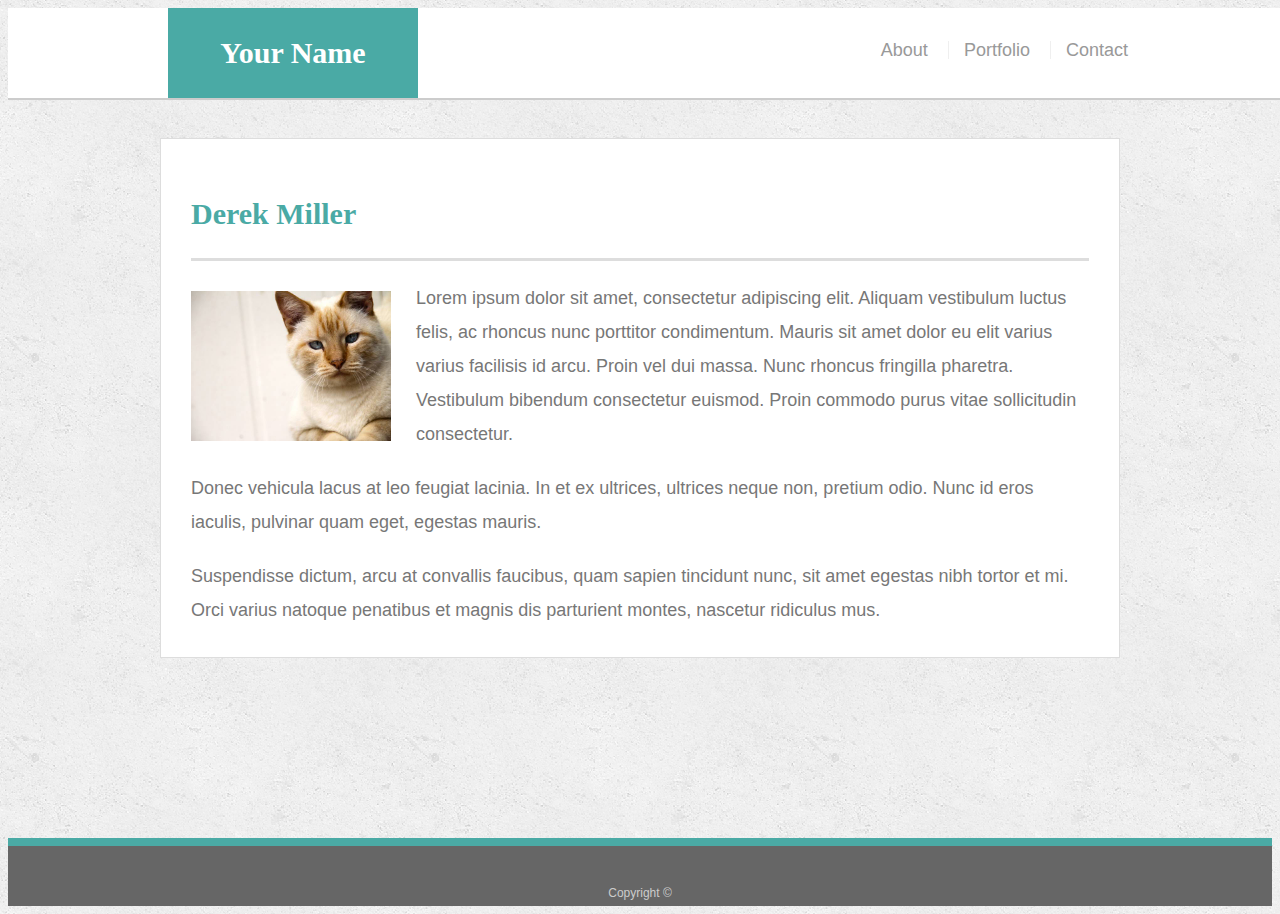
==== index.html @ ab7864ff "first commit, files ready to be worked on." ====
<!doctype html>
<html lang="en-us">

<head>
  <meta charset="UTF-8">
  <title>About | Your Name</title>
  <link rel="stylesheet" type="text/css" href="assets/css/style.css">
</head>

<body>

  <header id="masthead">
    <div class="container">
      <a href="index.html" id="logo">Your Name</a>
      <nav>
        <a href="index.html">About</a>
        <a href="portfolio.html">Portfolio</a>
        <a href="contact.html">Contact</a>
      </nav>
    </div>
  </header>

  <div id="main-container" class="container">
    <section class="main-section">
      <h1>Derek Miller</h1>

      <img src="assets/images/cat.jpg" class="auth-image" alt="Your Name">

      <p>Lorem ipsum dolor sit amet, consectetur adipiscing elit. Aliquam vestibulum luctus felis, ac rhoncus nunc porttitor condimentum. Mauris sit amet dolor eu elit varius varius facilisis id arcu. Proin vel dui massa. Nunc rhoncus fringilla pharetra. Vestibulum bibendum consectetur euismod. Proin commodo purus vitae sollicitudin consectetur.</p>

      <p>Donec vehicula lacus at leo feugiat lacinia. In et ex ultrices, ultrices neque non, pretium odio. Nunc id eros iaculis, pulvinar quam eget, egestas mauris.</p>

      <p>Suspendisse dictum, arcu at convallis faucibus, quam sapien tincidunt nunc, sit amet egestas nibh tortor et mi. Orci varius natoque penatibus et magnis dis parturient montes, nascetur ridiculus mus.</p>

    </section>

  </div>

  <footer>
    <div class="container">
      Copyright &copy; 
    </div>
  </footer>
</body>

</html>
---- assets/css/style.css ----
body {
  font-family: Arial, "Helvetica Neue", Helvetica, sans-serif;
  font-size: 18px;
  line-height: 34px;
  color: #777777;
  background: url("../images/concrete_seamless.png");
}

* {
  box-sizing: border-box;
}

/* general */

.container {
  width: 100%;
  max-width: 960px;
  margin: 0 auto;
  clear: both;
}

h1,
h2,
h3,
p {
  margin-bottom: 20px;
}

p:last-child {
  margin-bottom: 0;
}

h1,
h2,
h3 {
  font-family: Georgia, Times, "Times New Roman", serif;
  font-weight: 700;
  color: #4aaaa5;
}

h1 {
  padding-bottom: 20px;
  font-size: 30px;
  line-height: 49px;
  border-bottom: 3px solid #dddddd;
}

h2,
h3 {
  font-size: 22px;
}

/* header */

#masthead {
  position: fixed;
  z-index: 99;
  width: 100%;
  margin: 0 0 30px;
  overflow: auto;
  color: #ffffff;
  background: #ffffff;
  border-bottom: 2px solid #cccccc;
}

#logo {
  float: left;
  width: 250px;
  height: 90px;
  font-family: Georgia, Times, "Times New Roman", serif;
  font-size: 30px;
  font-weight: 700;
  line-height: 90px;
  color: #ffffff;
  text-align: center;
  text-decoration: none;
  background: #4aaaa5;
}

nav {
  float: right;
  margin-top: 25px;
}

nav a {
  display: inline-block;
  padding-left: 15px;
  margin-left: 15px;
  line-height: 18px;
  color: #999;
  text-decoration: none;
  border-left: 1px solid #efefef;
}

nav a:first-child {
  border-left: 0 none;
}

/* footer */

footer {
  padding: 30px 0;
  clear: both;
  font-size: 12px;
  color: #ffffff;
  color: #cccccc;
  text-align: center;
  background: #666666;
  border-top: 8px solid #4aaaa5;
  height: 50px;
}

h3, h2 {
  padding-bottom: 20px;
  margin-bottom: 15px;
  line-height: 22px;
  border-bottom: 2px solid #eeeeee;
}

/* main */

#main-container {
  padding-top: 130px;
  min-height: calc(100vh - 70px);
}

.main-section {
  float: left;
  width: 100%;
  max-width: 960px;
  padding: 30px;
  margin: 0 0 40px;
  background: #ffffff;
  border: 1px solid #dddddd;
}

/* portfolio page */

.work {
  position: relative;
  float: left;
  width: 274px;
  margin: 20px 0 25px;
  overflow: auto;
}

.work:nth-child(even) {
  margin-right: 40px;
}

.work img {
  width: 100%;
  border: 0 none;
  opacity: 0.8;
}

.work h3 {
  position: absolute;
  bottom: 20px;
  width: 100%;
  padding: 15px;
  margin-bottom: 0;
  font-weight: 300;
  line-height: 30px;
  color: #ffffff;
  text-align: center;
  background: #4aaaa5;
  border-bottom: 0;
}

.auth-image {
  float: left;
  width: 200px;
  height: auto;
  margin-top: 10px;
  margin-right: 25px;
}

/* contact page */

#contact-form ul {
  margin-bottom: 20px;
}

#contact-form li {
  margin-bottom: 10px;
}

label,
input[type=text],
input[type=email],
textarea {
  display: block;
  width: 100%;
}

input[type=text],
input[type=email],
textarea {
  height: 35px;
  padding: 0 10px;
  font-size: 14px;
  border: 1px solid #dddddd;
}

textarea {
  height: 200px;
}

input[type=submit] {
  padding: 10px 30px;
  font-size: 18px;
  color: #ffffff;
  cursor: pointer;
  background: #4aaaa5;
  border: 0 none;
}
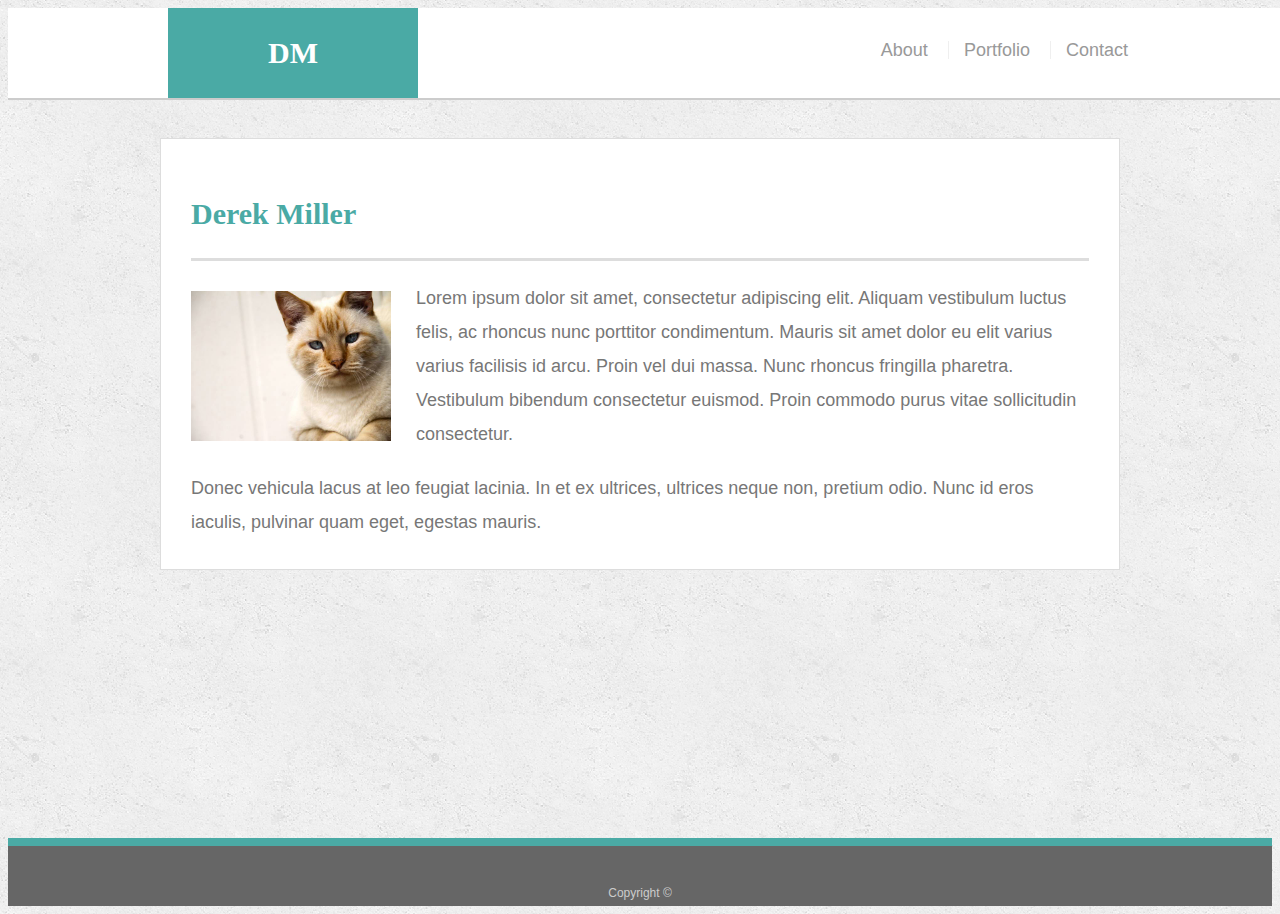
==== commit caf9dc47: "Responsive design implemented, viewport tag added. Worked around static header option." ====
--- a/index.html
+++ b/index.html
@@ -3,6 +3,7 @@
 
 <head>
   <meta charset="UTF-8">
+  <meta name="viewport" content="width=device-width, initial-scale=1.0">
   <title>About | Your Name</title>
   <link rel="stylesheet" type="text/css" href="assets/css/style.css">
 </head>
@@ -11,8 +12,8 @@
 
   <header id="masthead">
     <div class="container">
-      <a href="index.html" id="logo">Your Name</a>
-      <nav>
+      <a href="index.html" id="logo">DM</a>
+      <nav class="nav">
         <a href="index.html">About</a>
         <a href="portfolio.html">Portfolio</a>
         <a href="contact.html">Contact</a>
@@ -30,7 +31,7 @@
 
       <p>Donec vehicula lacus at leo feugiat lacinia. In et ex ultrices, ultrices neque non, pretium odio. Nunc id eros iaculis, pulvinar quam eget, egestas mauris.</p>
 
-      <p>Suspendisse dictum, arcu at convallis faucibus, quam sapien tincidunt nunc, sit amet egestas nibh tortor et mi. Orci varius natoque penatibus et magnis dis parturient montes, nascetur ridiculus mus.</p>
+  
 
     </section>
 
--- a/assets/css/style.css
+++ b/assets/css/style.css
@@ -215,3 +215,89 @@
   background: #4aaaa5;
   border: 0 none;
 }
+
+ul {
+  list-style: none;
+  
+    }
+
+
+/* Homework - Added Responsive CSS */
+
+@media only screen and (max-width: 980px) {
+  
+  .work {
+    width: 45%;
+  }
+
+  #main-container {
+  min-width:65%;
+  width:65%;
+  float:left;
+  position:relative;
+  left:5%;
+  }
+}
+
+
+@media only screen and (max-width: 768px) {
+  #main-container {
+    min-width:90%;
+    width:90%;
+    position:relative;
+    margin:auto;
+  }
+}
+
+@media only screen and (max-width: 640px) {
+
+  /* Can't use position:static here, because it's disabling my Anchor links in the nav bar.  Adjusted margins instead to accomodate header size on small screens. */
+
+  .contact-form {
+    position:relative;
+    left: -15px;
+    width: 100%;
+  }
+
+  .submit-button {
+    position:relative;
+    width: 90%;
+    margin:auto;
+    float:right;
+  }
+
+  #main-container {
+    min-width:90%;
+    width:90%;
+    float:left;
+    position:relative;
+    margin:auto;
+    top: 15px;
+  }
+
+  .main-section p {
+    margin-top: 3%;
+  }
+
+  .auth-image {
+    width:100%;
+    margin-bottom: 3%;
+  }
+
+  .work {
+    width: 95%;
+    margin-left:2.5%;
+  }
+  
+  #logo{
+  width:100%;
+  }
+
+  .nav {
+  margin: auto;
+  position: relative;
+  width: 100%;
+  text-align: center;
+  align-content: center;
+  }
+}